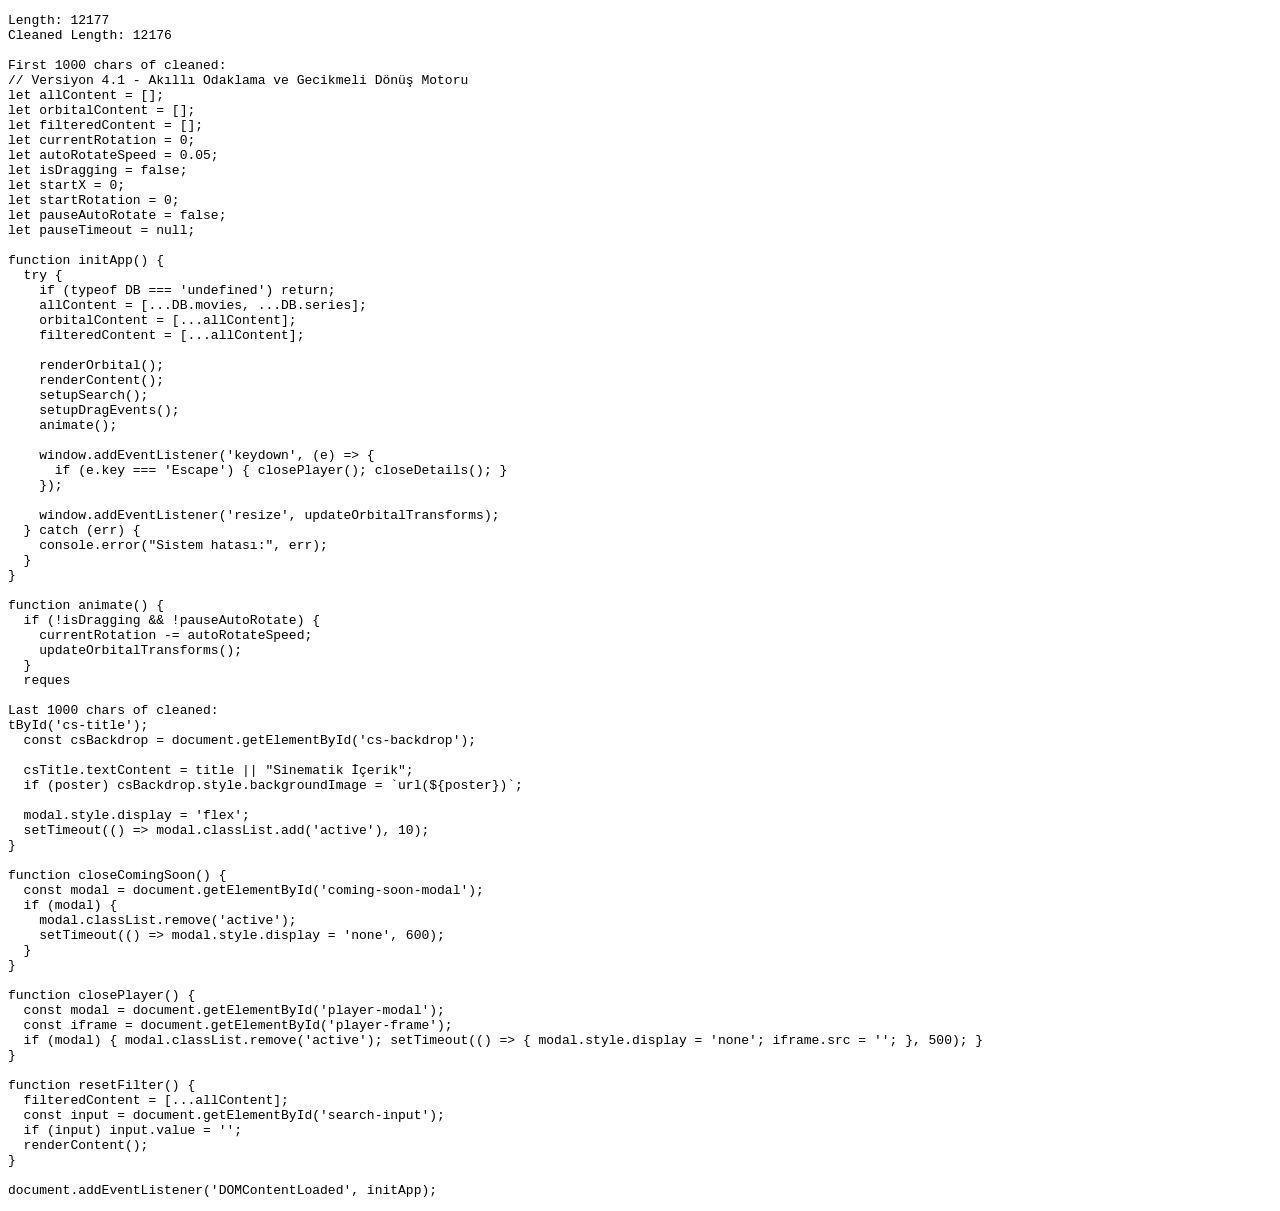
==== clean.html @ e9f6749e "Create clean.html" ====
<!DOCTYPE html>
<html>
<head>
    <title>Clean JS File</title>
</head>
<body>
    <pre id="output">Loading...</pre>
    <script>
        fetch('js/app.js')
            .then(res => res.text())
            .then(text => {
                const cleaned = text.trim();
                document.getElementById('output').textContent = 
                    `Length: ${text.length}\n` +
                    `Cleaned Length: ${cleaned.length}\n\n` +
                    `First 1000 chars of cleaned:\n${cleaned.substring(0, 1000)}\n\n` +
                    `Last 1000 chars of cleaned:\n${cleaned.substring(cleaned.length - 1000)}`;
            })
            .catch(err => {
                document.getElementById('output').textContent = 'Error: ' + err.message;
            });
    </script>
</body>
</html>
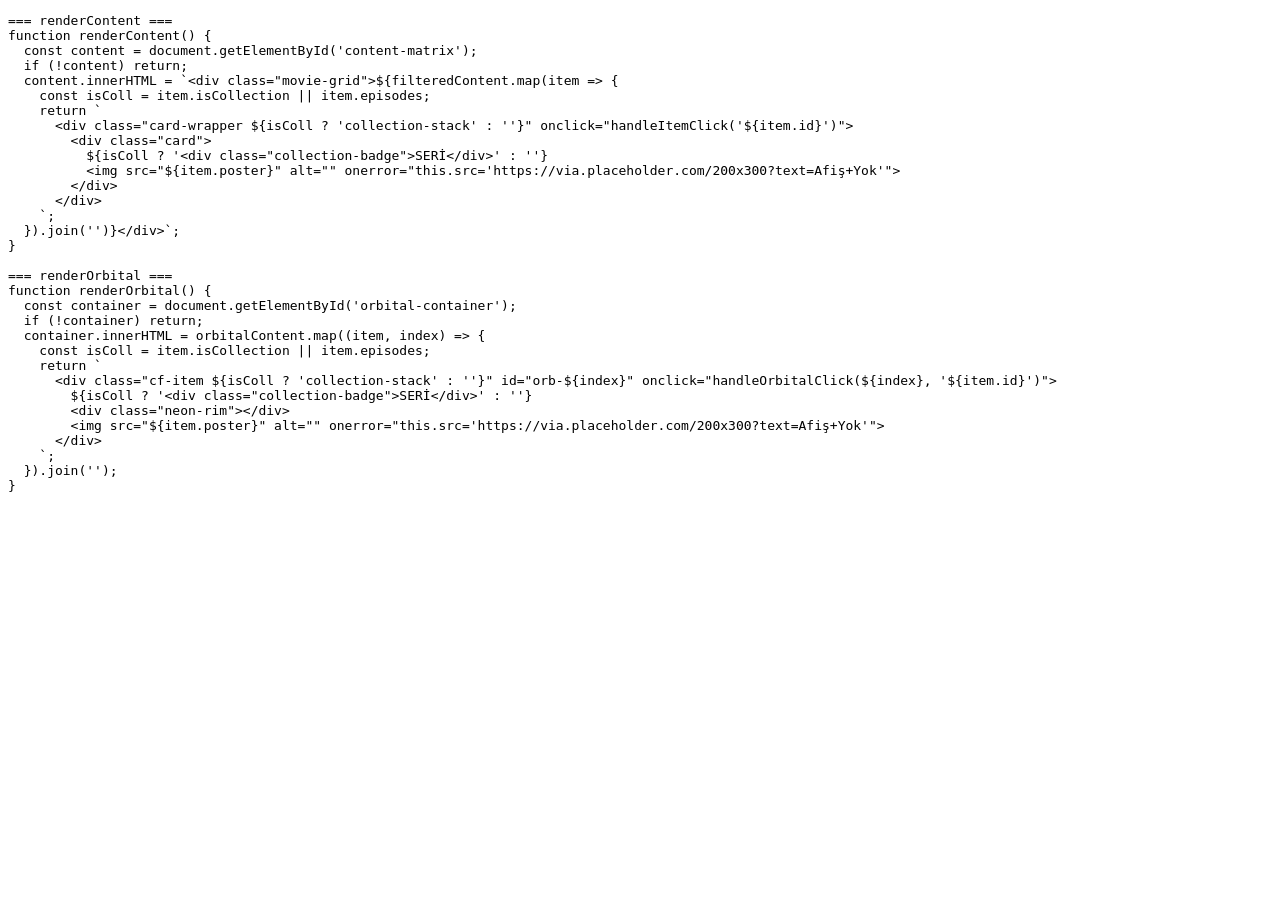
==== commit 939050d3: "Update clean.html" ====
--- a/clean.html
+++ b/clean.html
@@ -1,7 +1,7 @@
 <!DOCTYPE html>
 <html>
 <head>
-    <title>Clean JS File</title>
+    <title>Extract JS Functions</title>
 </head>
 <body>
     <pre id="output">Loading...</pre>
@@ -10,11 +10,38 @@
             .then(res => res.text())
             .then(text => {
                 const cleaned = text.trim();
+                
+                // Let's find functions
+                function getFunctionBody(funcName) {
+                    const index = cleaned.indexOf(funcName);
+                    if (index === -1) return `${funcName} not found`;
+                    
+                    // find opening brace
+                    let braceCount = 0;
+                    let started = false;
+                    let body = "";
+                    for (let i = index; i < cleaned.length; i++) {
+                        const char = cleaned[i];
+                        body += char;
+                        if (char === '{') {
+                            braceCount++;
+                            started = true;
+                        } else if (char === '}') {
+                            braceCount--;
+                        }
+                        if (started && braceCount === 0) {
+                            break;
+                        }
+                    }
+                    return body;
+                }
+
+                const renderContentBody = getFunctionBody('function renderContent');
+                const renderOrbitalBody = getFunctionBody('function renderOrbital');
+                
                 document.getElementById('output').textContent = 
-                    `Length: ${text.length}\n` +
-                    `Cleaned Length: ${cleaned.length}\n\n` +
-                    `First 1000 chars of cleaned:\n${cleaned.substring(0, 1000)}\n\n` +
-                    `Last 1000 chars of cleaned:\n${cleaned.substring(cleaned.length - 1000)}`;
+                    `=== renderContent ===\n${renderContentBody}\n\n` +
+                    `=== renderOrbital ===\n${renderOrbitalBody}`;
             })
             .catch(err => {
                 document.getElementById('output').textContent = 'Error: ' + err.message;
